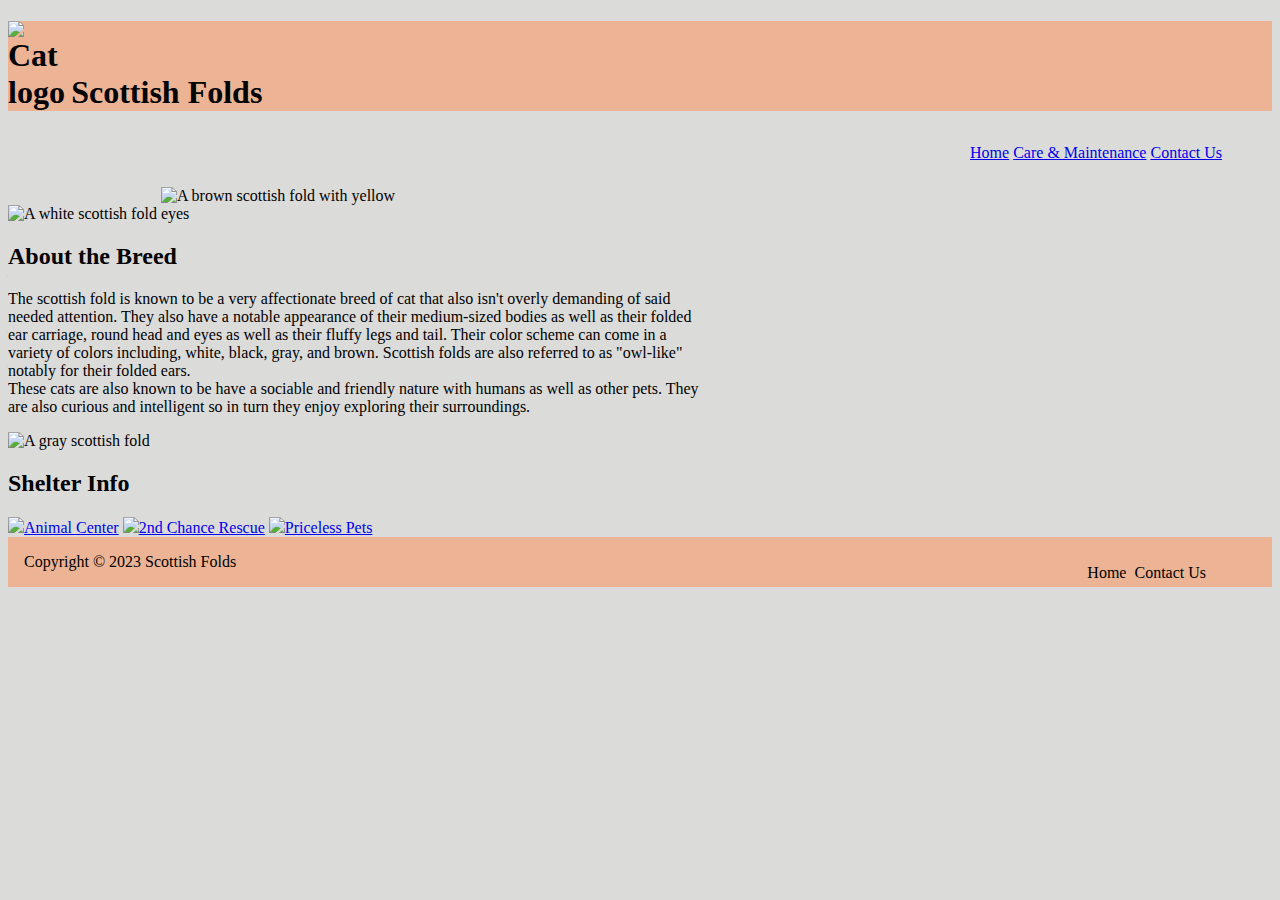
==== index.html @ 3f2c5423 "Add files via upload" ====
<!DOCTYPE html>
<html>
    <head>
        <meta charset = "UTF-8" name="viewport" content="width=device-width, initial-scale=1.0">
        <link rel = "stylesheet" href = "scottishFolds.css">
        <title>Scottish Folds</title>
    </head>
    <body>
        <div id = "head">
            <div id = "logo">
                <h1><img src = "images/cat-logo-1.jpg" alt = "Cat logo">Scottish Folds</h1>
            </div>
            <nav>
                <a href = "index.html">Home</a>
                <a href = "care.html">Care & Maintenance</a>
                <a href = "contact.html">Contact Us</a>
            </nav>
        </div>
        <br><br><br>
        <div>
            <img  id ="whiteCat" src = "images/scottish-fold-1.jpg" alt = "A white scottish fold">
            <img id = "brownCat" src = "images/scottish-fold-2.jpg" alt = "A brown scottish fold with yellow eyes">

            <h2>About the Breed</h2>
            <p> The scottish fold is known to be a very affectionate breed of cat that also isn't overly demanding of said needed attention. 
                They also have a notable appearance of their medium-sized bodies as well as their folded ear carriage, round head and eyes as well as their fluffy legs and tail.
                Their color scheme can come in a variety of colors including, white, black, gray, and brown. Scottish folds are also referred to as "owl-like" notably for their folded ears.
                <br>
                These cats are also known to be have a sociable and friendly nature with humans as well as other pets.
                 They are also curious and intelligent so in turn they enjoy exploring their surroundings.
            </p>
            <img src = "images/scottish-fold-3.jpg" alt = "A gray scottish fold">
            <div id = "shelter">
                <h2>Shelter Info</h2>
                    <a href = "https://www.cityofrc.us/animal-center"><img src = "images/Rancho-Pet-Center.png">Animal Center</a>
                    <a href = "http://2ndchancesrescuenorco.com/index.html"><img src = "images/2nd_Chance_Rescue.png">2nd Chance Rescue</a>
                    <a href = "https://pricelesspetrescue.org/"><img src = "images/Priceless-Pets.png">Priceless Pets</a>
            </div>
        </div>
            <footer>Copyright © 2023 Scottish Folds
            <ul class = "footer-nav">
                <li href = "index.html">Home &nbsp</li>
                <li href = "contact.html">Contact Us</li>
            </ul>
            </footer>
    </body>
</html>
---- scottishFolds.css ----
#logo {
    text-align: left;
}

#logo img {
    max-width: 5%;
    height: auto;
}

#head {
    background-color: #ECB494;

}

#head nav {
    float: right;
    margin: 11px 20px 0px;
    margin-right: 50px;
}

#whiteCat {

    margin-left: auto;
    margin-right: auto;
    width: 50%;
}
#shelter a {
    text-align: justify;
    align-items: center;
    vertical-align: bottom;
    width: 20%;
}

img {
     max-width: 20%;
     height: auto;
}

body {
    background-color: #DBDBDA;
}

h2 {
    text-align: left;
}

p {
    margin-inline-end: 45%;
    writing-mode: horizontal-tb;
}

footer {
    padding: 1em;
    background-color: #ECB494;
}

.form {
    display: block;
}
.footer-nav {
    list-style-type: none;
    display: flex;
    float: right;
    justify-content: space-around;
    margin: 11px 20px 0px;
    margin-right: 50px;
}

li {
    padding: 0;
}

/*@media (min-width: 600px) {

}

@media (min-width: 1024px) {

} */
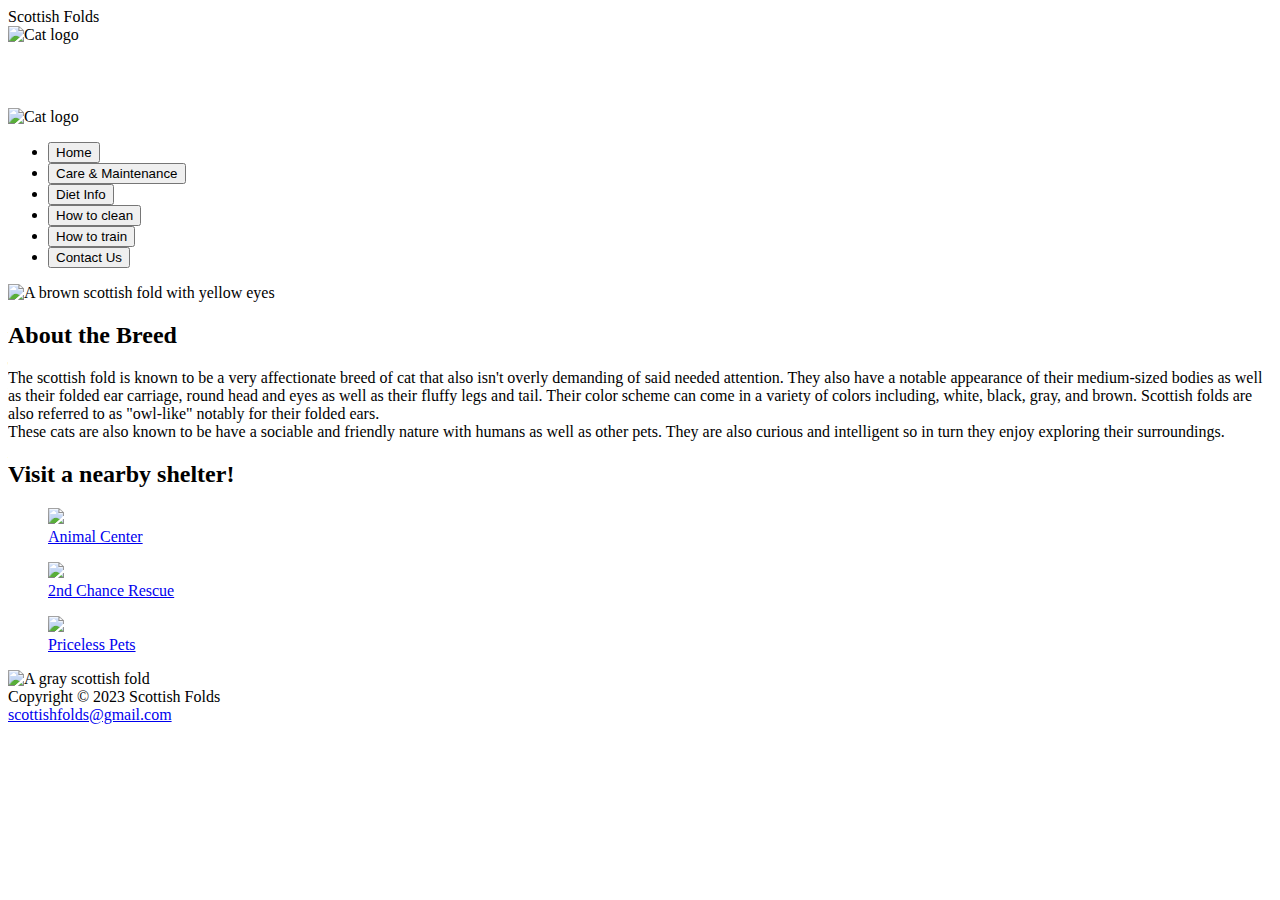
==== commit c4d844f4: "Update index.html" ====
--- a/index.html
+++ b/index.html
@@ -2,46 +2,105 @@
 <html>
     <head>
         <meta charset = "UTF-8" name="viewport" content="width=device-width, initial-scale=1.0">
-        <link rel = "stylesheet" href = "scottishFolds.css">
-        <title>Scottish Folds</title>
+        <link rel = "stylesheet" href = "CSS/scottishFolds.css">
+        <title>Scottish Folds-Home</title>
     </head>
-    <body>
-        <div id = "head">
-            <div id = "logo">
-                <h1><img src = "images/cat-logo-1.jpg" alt = "Cat logo">Scottish Folds</h1>
+	<body>
+            <div class = "head">
+                <div class = "title">
+                    Scottish Folds
+                </div>
+                <div id = "logo">
+                    <img src = "../images/cat-logo-1.jpg" alt = "Cat logo"></img>
+                </div>
             </div>
-            <nav>
-                <a href = "index.html">Home</a>
-                <a href = "care.html">Care & Maintenance</a>
-                <a href = "contact.html">Contact Us</a>
-            </nav>
-        </div>
-        <br><br><br>
-        <div>
-            <img  id ="whiteCat" src = "images/scottish-fold-1.jpg" alt = "A white scottish fold">
-            <img id = "brownCat" src = "images/scottish-fold-2.jpg" alt = "A brown scottish fold with yellow eyes">
-
-            <h2>About the Breed</h2>
-            <p> The scottish fold is known to be a very affectionate breed of cat that also isn't overly demanding of said needed attention. 
-                They also have a notable appearance of their medium-sized bodies as well as their folded ear carriage, round head and eyes as well as their fluffy legs and tail.
-                Their color scheme can come in a variety of colors including, white, black, gray, and brown. Scottish folds are also referred to as "owl-like" notably for their folded ears.
-                <br>
-                These cats are also known to be have a sociable and friendly nature with humans as well as other pets.
-                 They are also curious and intelligent so in turn they enjoy exploring their surroundings.
-            </p>
-            <img src = "images/scottish-fold-3.jpg" alt = "A gray scottish fold">
-            <div id = "shelter">
-                <h2>Shelter Info</h2>
-                    <a href = "https://www.cityofrc.us/animal-center"><img src = "images/Rancho-Pet-Center.png">Animal Center</a>
-                    <a href = "http://2ndchancesrescuenorco.com/index.html"><img src = "images/2nd_Chance_Rescue.png">2nd Chance Rescue</a>
-                    <a href = "https://pricelesspetrescue.org/"><img src = "images/Priceless-Pets.png">Priceless Pets</a>
-            </div>
-        </div>
-            <footer>Copyright © 2023 Scottish Folds
-            <ul class = "footer-nav">
-                <li href = "index.html">Home &nbsp</li>
-                <li href = "contact.html">Contact Us</li>
-            </ul>
-            </footer>
-    </body>
-</html>+			
+            <br><br><br>
+            <main>
+				<nav>
+					<img src = "../images/scottish-fold-corner.png" alt = "Cat logo" style = "margin-top: 10px; width: 135px;"></img>
+						<ul>
+							<li>
+								<a href = "index.html">
+									<button class = "button-active" role="button">
+										Home
+									</button>
+								</a>
+							</li>
+							<li>
+								<a href = "HTML_pages/care.html">
+									<button class = "button" role="button">
+										Care & Maintenance
+									</button>
+								</a>
+							</li>
+							<li>
+								<a href="HTML_pages/diet-info.html">
+									<button class = "button" role="button">
+										Diet Info
+									</button>
+								</a>
+							</li>
+							<li>
+								<a href="HTML_pages/clean.html">
+									<button class = "button" role="button">
+										How to clean
+									</button>
+								</a>
+							</li>
+							<li>
+								<a href="HTML_pages/train.html">
+									<button class = "button" role="button">
+										How to train
+									</button>
+								</a>
+							</li>
+							<li>
+								<a href = "HTML_pages/contact.html">
+									<button class = "button" role="button">
+										Contact Us
+									</button>
+								</a>
+							</li>
+						</ul>
+				</nav>
+				<img id = "brownCat" src = "../images/scottish-fold-2.jpg" alt = "A brown scottish fold with yellow eyes">
+				
+				<div class = "info">	
+					<div class = "infoParagraph">
+						<h2>About the Breed</h2>
+						<p> The scottish fold is known to be a very affectionate breed of cat that also isn't overly demanding of said needed attention. 
+							They also have a notable appearance of their medium-sized bodies as well as their folded ear carriage, round head and eyes as well as their fluffy legs and tail.
+							Their color scheme can come in a variety of colors including, white, black, gray, and brown. Scottish folds are also referred to as "owl-like" notably for their folded ears.
+							<br>
+							These cats are also known to be have a sociable and friendly nature with humans as well as other pets.
+							They are also curious and intelligent so in turn they enjoy exploring their surroundings.
+						</p>
+						<div id = "shelter">
+							<h2>Visit a nearby shelter!</h2>
+							<figure>
+								<a href = "https://www.cityofrc.us/animal-center">
+									<img src = "/images/Rancho-Pet-Center.png">
+									<figcaption>Animal Center</figcaption>
+								</a>
+							</figure>
+							<figure>
+								<a href = "https://2ndchances.rescueme.org/">
+									<img src = "/images/2nd_Chance_Rescue.png">
+									<figcaption>2nd Chance Rescue</figcaption>
+								</a>
+							</figure>
+							<figure>
+								<a href = "https://pricelesspetrescue.org/">
+									<img src = "/images/Priceless-Pets.png">
+									<figcaption>Priceless Pets</figcaption>
+								</a>
+							</figure>
+						</div>
+					</div>
+					<img id = "orangeCat" src = "../images/scottish-fold-4.jpg" alt = "A gray scottish fold">					
+				</div>
+				<footer>Copyright © 2023 Scottish Folds <br><a href = "mailto:">scottishfolds@gmail.com</a></footer>
+            </main>
+		    </body>
+</html>
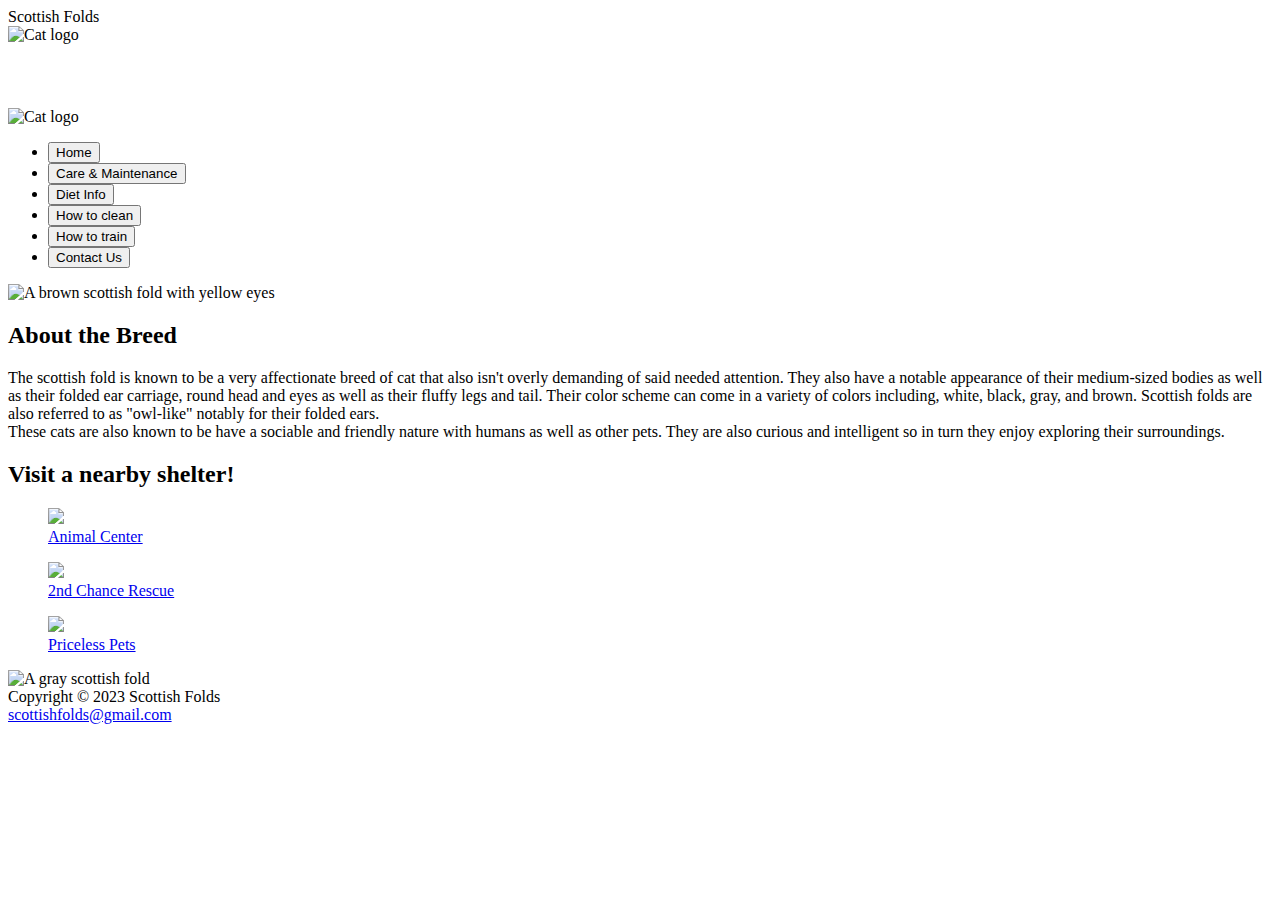
==== commit 854f10c8: "Update index.html" ====
--- a/index.html
+++ b/index.html
@@ -11,14 +11,14 @@
                     Scottish Folds
                 </div>
                 <div id = "logo">
-                    <img src = "../images/cat-logo-1.jpg" alt = "Cat logo"></img>
+                    <img src = "images/cat-logo-1.jpg" alt = "Cat logo"></img>
                 </div>
             </div>
 			
             <br><br><br>
             <main>
 				<nav>
-					<img src = "../images/scottish-fold-corner.png" alt = "Cat logo" style = "margin-top: 10px; width: 135px;"></img>
+					<img src = "images/scottish-fold-corner.png" alt = "Cat logo" style = "margin-top: 10px; width: 135px;"></img>
 						<ul>
 							<li>
 								<a href = "index.html">
@@ -64,7 +64,7 @@
 							</li>
 						</ul>
 				</nav>
-				<img id = "brownCat" src = "../images/scottish-fold-2.jpg" alt = "A brown scottish fold with yellow eyes">
+				<img id = "brownCat" src = "images/scottish-fold-2.jpg" alt = "A brown scottish fold with yellow eyes">
 				
 				<div class = "info">	
 					<div class = "infoParagraph">
@@ -80,25 +80,25 @@
 							<h2>Visit a nearby shelter!</h2>
 							<figure>
 								<a href = "https://www.cityofrc.us/animal-center">
-									<img src = "/images/Rancho-Pet-Center.png">
+									<img src = "images/Rancho-Pet-Center.png">
 									<figcaption>Animal Center</figcaption>
 								</a>
 							</figure>
 							<figure>
 								<a href = "https://2ndchances.rescueme.org/">
-									<img src = "/images/2nd_Chance_Rescue.png">
+									<img src = "images/2nd_Chance_Rescue.png">
 									<figcaption>2nd Chance Rescue</figcaption>
 								</a>
 							</figure>
 							<figure>
 								<a href = "https://pricelesspetrescue.org/">
-									<img src = "/images/Priceless-Pets.png">
+									<img src = "images/Priceless-Pets.png">
 									<figcaption>Priceless Pets</figcaption>
 								</a>
 							</figure>
 						</div>
 					</div>
-					<img id = "orangeCat" src = "../images/scottish-fold-4.jpg" alt = "A gray scottish fold">					
+					<img id = "orangeCat" src = "images/scottish-fold-4.jpg" alt = "A gray scottish fold">					
 				</div>
 				<footer>Copyright © 2023 Scottish Folds <br><a href = "mailto:">scottishfolds@gmail.com</a></footer>
             </main>
